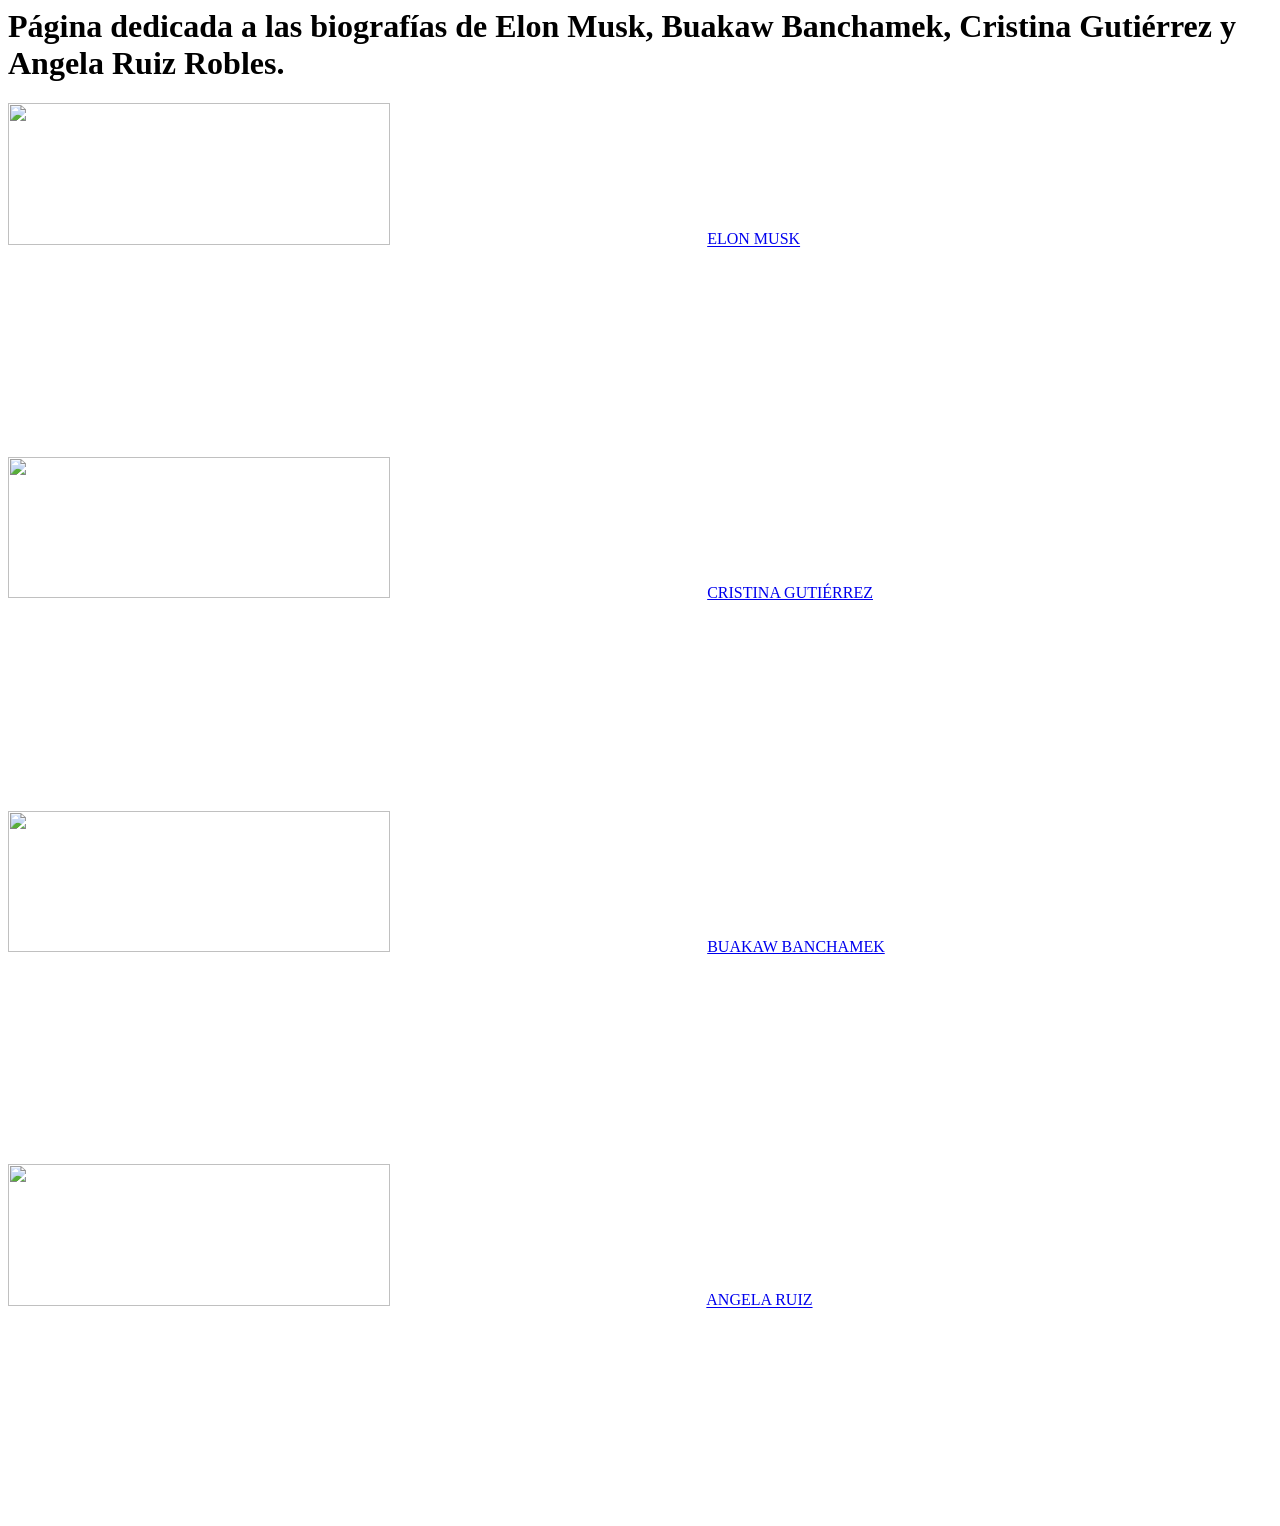
==== index.html @ 3ad21648 "Rename index2.html to index.html" ====
<html>
  <head>
    <title>Biografías Culturales</title>
    <link href="PáginaCentral.css" rel="stylesheet">
    <meta charset="UTF-8"/>
		<meta name="description" content="Página dedicada a las biografías de Elon Musk,Buakaw Banchamek,Cristina Gutiérrez y Angela Ruiz Robles"./>
  </head>
  <body> 
     <h1>Página dedicada a las biografías de Elon Musk, Buakaw Banchamek, Cristina Gutiérrez y Angela Ruiz Robles.</h1> 
    
    	<img src="https://win.gt/wp-content/uploads/2021/02/Elon-Mosk-conferencia.jpg" width=55% height=40%/>
    	<a href="musk.html">ELON MUSK</a>
	
	<img src="https://e00-elmundo.uecdn.es/assets/multimedia/imagenes/2022/01/21/16427620874475.jpg" width=55% height=40%/>
	<a href="Cristina.html">CRISTINA GUTIÉRREZ</a>
	
	<img src="http://2.bp.blogspot.com/-qfS1WKH2JD4/USFYO6JQdGI/AAAAAAAAAOI/BdofzEKsDHE/s1600/buakaw-por-pramuk-yokkao-boxing-shorts.jpg" width=55% height=40%/>
	<a href="Buakaw.html">BUAKAW BANCHAMEK</a>

	<img src="https://parceladigital.com/subidos/2016/11/angelita1.jpg" width=55% height=40%/>
	<a href="Angela.html">ANGELA RUIZ</a>
</html>
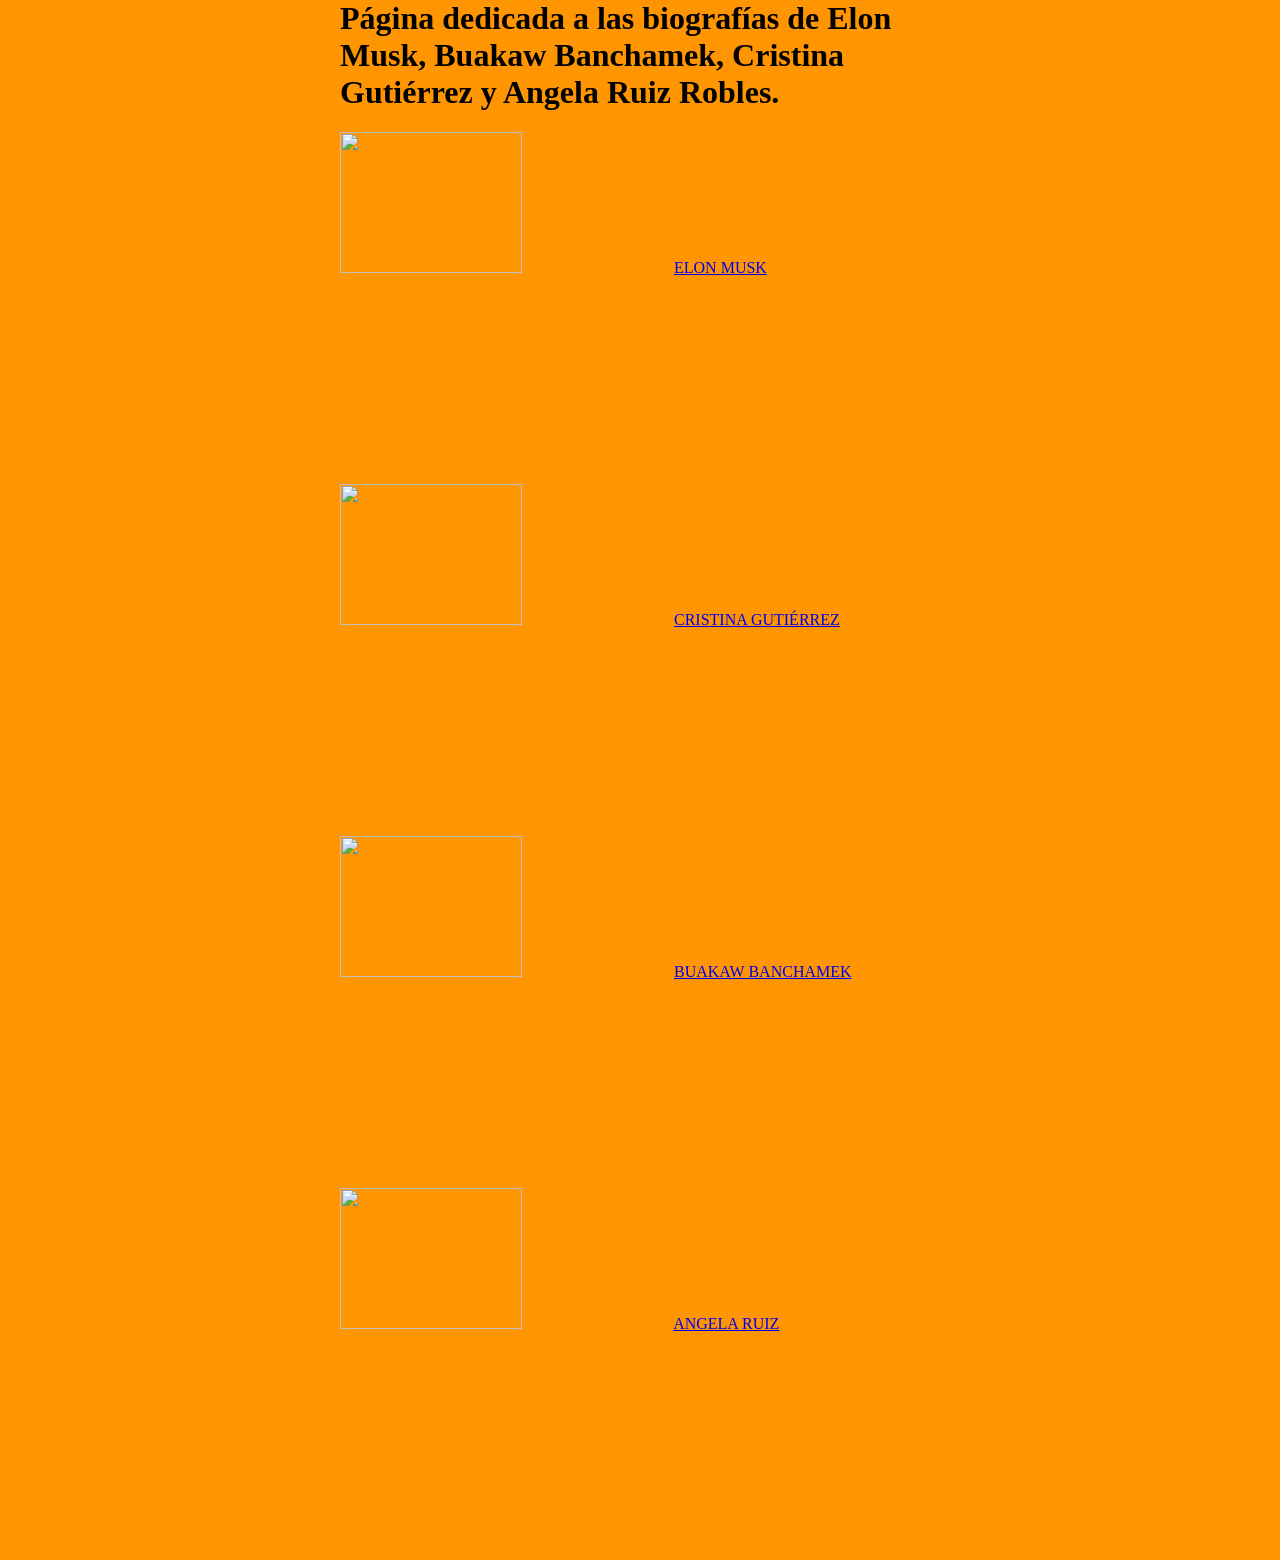
==== commit f155bb84: "Add files via upload" ====
--- a/index.html
+++ b/index.html
@@ -1,22 +1,22 @@
-<html>
-  <head>
-    <title>Biografías Culturales</title>
-    <link href="PáginaCentral.css" rel="stylesheet">
-    <meta charset="UTF-8"/>
-		<meta name="description" content="Página dedicada a las biografías de Elon Musk,Buakaw Banchamek,Cristina Gutiérrez y Angela Ruiz Robles"./>
-  </head>
-  <body> 
-     <h1>Página dedicada a las biografías de Elon Musk, Buakaw Banchamek, Cristina Gutiérrez y Angela Ruiz Robles.</h1> 
-    
-    	<img src="https://win.gt/wp-content/uploads/2021/02/Elon-Mosk-conferencia.jpg" width=55% height=40%/>
-    	<a href="musk.html">ELON MUSK</a>
-	
-	<img src="https://e00-elmundo.uecdn.es/assets/multimedia/imagenes/2022/01/21/16427620874475.jpg" width=55% height=40%/>
-	<a href="Cristina.html">CRISTINA GUTIÉRREZ</a>
-	
-	<img src="http://2.bp.blogspot.com/-qfS1WKH2JD4/USFYO6JQdGI/AAAAAAAAAOI/BdofzEKsDHE/s1600/buakaw-por-pramuk-yokkao-boxing-shorts.jpg" width=55% height=40%/>
-	<a href="Buakaw.html">BUAKAW BANCHAMEK</a>
-
-	<img src="https://parceladigital.com/subidos/2016/11/angelita1.jpg" width=55% height=40%/>
-	<a href="Angela.html">ANGELA RUIZ</a>
-</html>
+<html>
+  <head>
+    <title>Biografías Culturales</title>
+    <link href="PáginaCentral.css" rel="stylesheet">
+    <meta charset="UTF-8"/>
+		<meta name="description" content="Página dedicada a las biografías de Elon Musk,Buakaw Banchamek,Cristina Gutiérrez y Angela Ruiz Robles"./>
+  </head>
+  <body> 
+     <h1>Página dedicada a las biografías de Elon Musk, Buakaw Banchamek, Cristina Gutiérrez y Angela Ruiz Robles.</h1> 
+    
+    	<img src="https://win.gt/wp-content/uploads/2021/02/Elon-Mosk-conferencia.jpg" width=55% height=40%/>
+    	<a href="musk.html">ELON MUSK</a>
+	
+	<img src="https://e00-elmundo.uecdn.es/assets/multimedia/imagenes/2022/01/21/16427620874475.jpg" width=55% height=40%/>
+	<a href="Cristina.html">CRISTINA GUTIÉRREZ</a>
+	
+	<img src="http://2.bp.blogspot.com/-qfS1WKH2JD4/USFYO6JQdGI/AAAAAAAAAOI/BdofzEKsDHE/s1600/buakaw-por-pramuk-yokkao-boxing-shorts.jpg" width=55% height=40%/>
+	<a href="Buakaw.html">BUAKAW BANCHAMEK</a>
+
+	<img src="https://parceladigital.com/subidos/2016/11/angelita1.jpg" width=55% height=40%/>
+	<a href="Angela.html">ANGELA RUIZ</a>
+</html>
--- a/PáginaCentral.css
+++ b/PáginaCentral.css
@@ -0,0 +1,8 @@
+h1{color:black;}
+body {
+  width: 600px;
+  margin: 0 auto;
+  background-color: #FF9500;
+  padding: 0 20px 20px 20px;
+}
+sub{}
